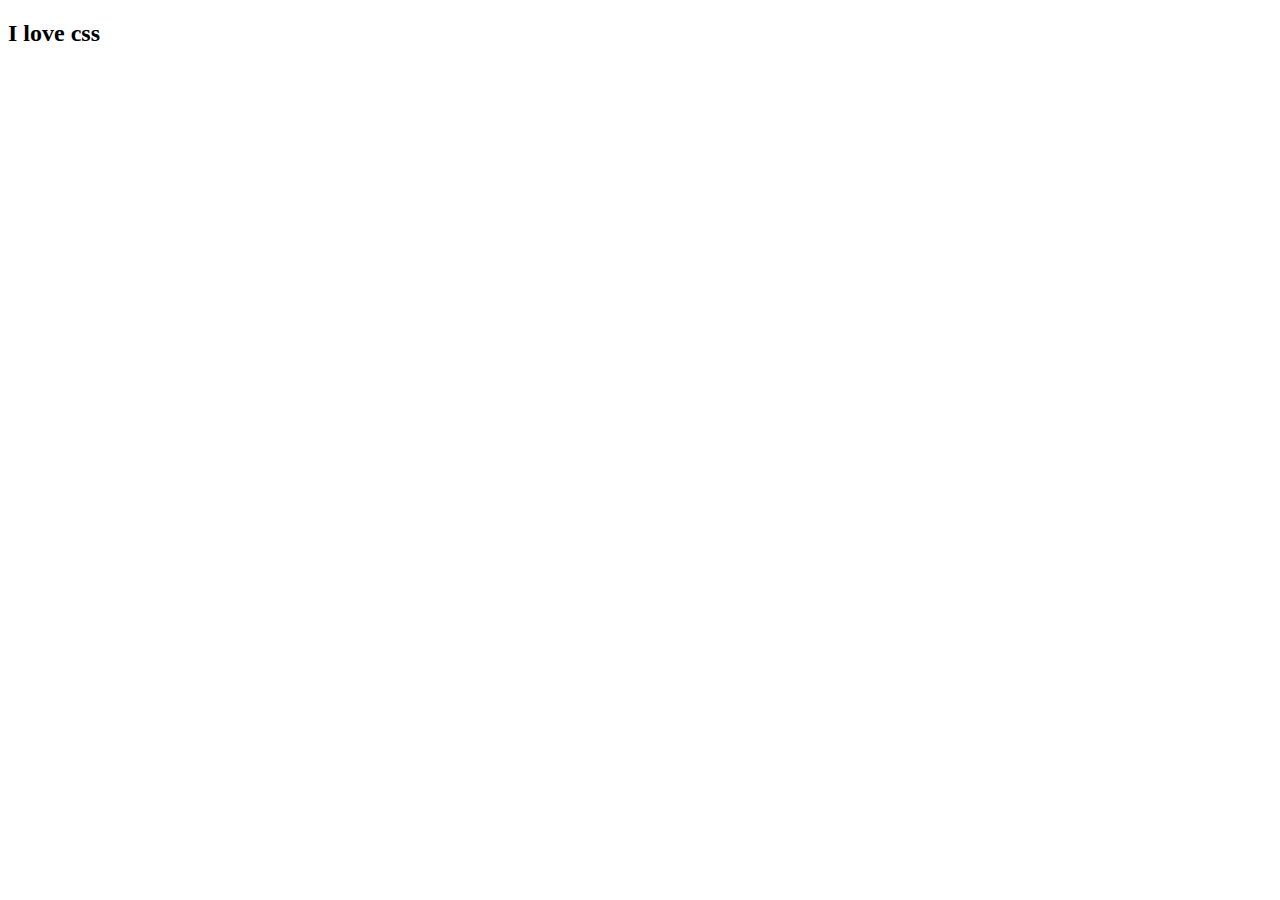
==== index.html @ 77a85db2 "Chore: Created a h2 element" ====
<!DOCTYPE html>
<html lang="en">

<head>
    <meta charset="UTF-8">
    <meta http-equiv="X-UA-Compatible" content="IE=edge">
    <meta name="viewport" content="width=device-width, initial-scale=1.0">
    <title>Document</title>

</head>

<body>
    <h2>I love css</h2>
</body>

</html>
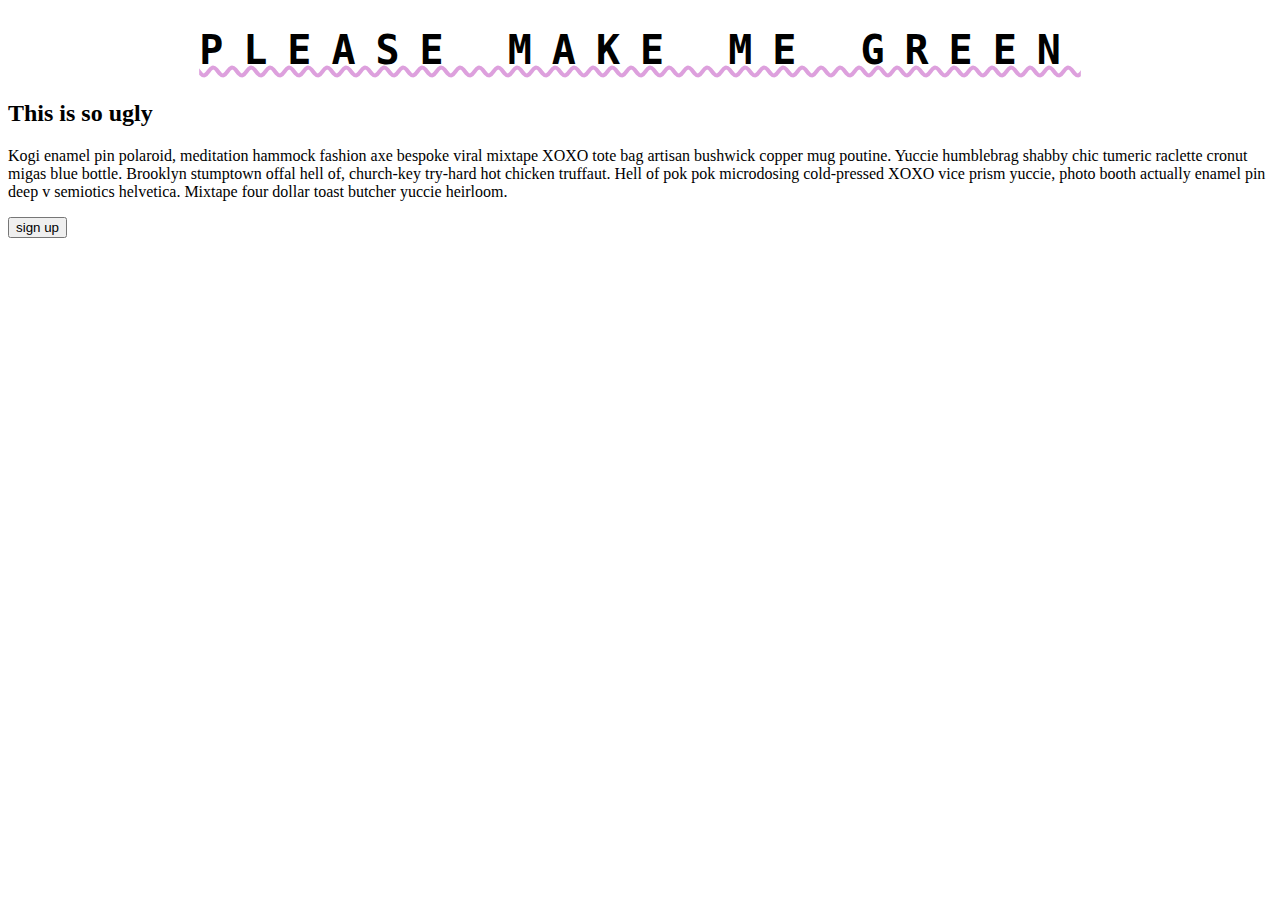
==== commit b782106c: "Chore:design a basic wavy text using css fonts" ====
--- a/index.html
+++ b/index.html
@@ -6,11 +6,21 @@
     <meta http-equiv="X-UA-Compatible" content="IE=edge">
     <meta name="viewport" content="width=device-width, initial-scale=1.0">
     <title>Document</title>
+    <link rel="stylesheet" href="style.css">
 
 </head>
 
 <body>
-    <h2>I love css</h2>
+    <h1> Please make me green
+    </h1>
+    <h2> This is so ugly</h2>
+    <p>Kogi enamel pin polaroid, meditation hammock fashion axe bespoke viral mixtape XOXO tote bag artisan bushwick
+        copper mug poutine. Yuccie humblebrag shabby chic tumeric raclette cronut migas blue bottle. Brooklyn stumptown
+        offal hell of, church-key try-hard hot chicken truffaut. Hell of pok pok microdosing cold-pressed XOXO vice
+        prism yuccie, photo booth actually enamel pin deep v semiotics helvetica. Mixtape four dollar toast butcher
+        yuccie heirloom.</p>
+    <button>sign up</button>
+
 </body>
 
 </html>--- a/style.css
+++ b/style.css
@@ -0,0 +1,11 @@
+h1 {
+    text-transform: uppercase;
+    font-family: monospace;
+    text-align: center;
+    font-weight: 100px;
+    font-size: 40px;
+    letter-spacing: 20px;
+    text-decoration: plum underline wavy;
+
+
+}